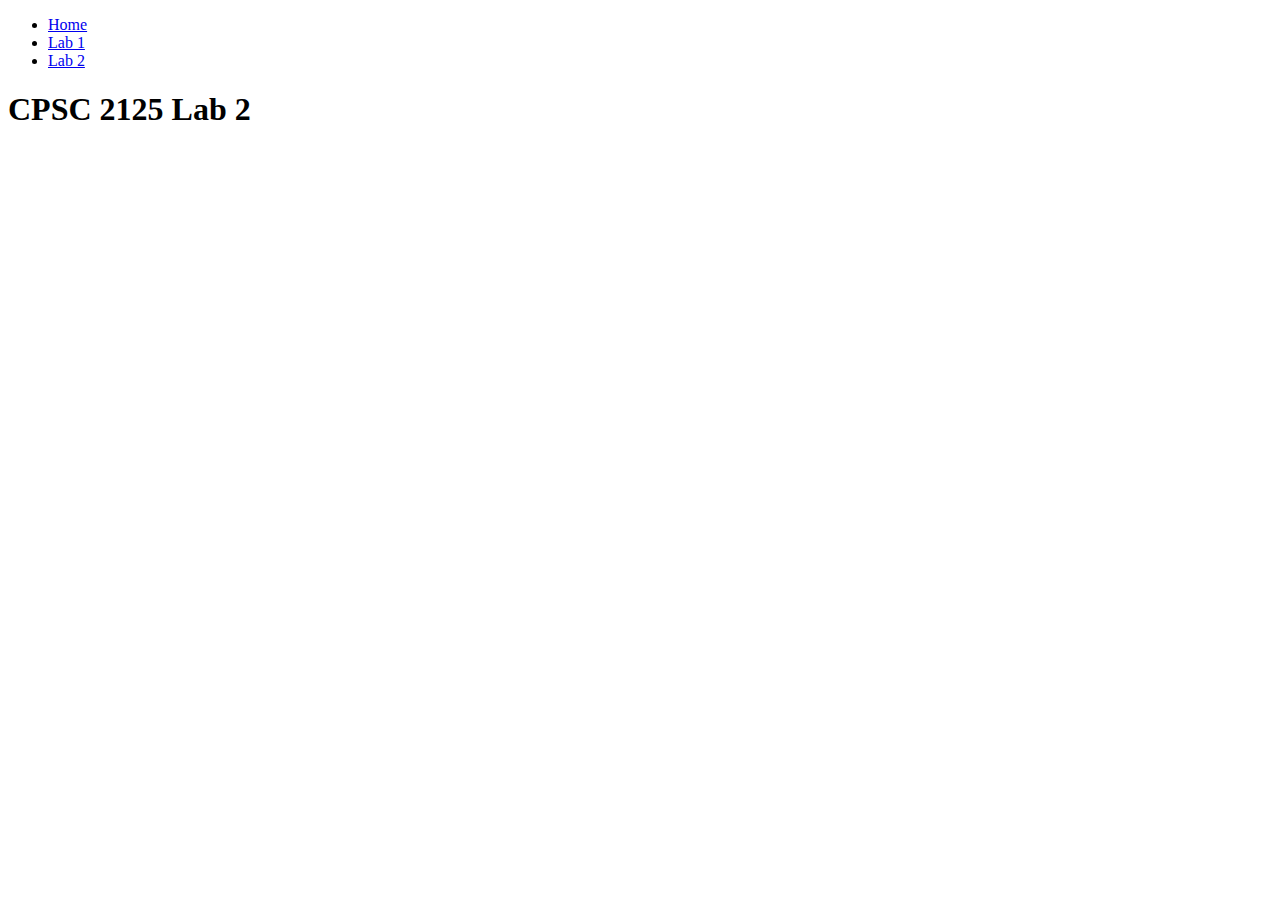
==== lab2.html @ 2f119929 "Initial commit" ====
<!DOCTYPE html>
<html>
  <head>
    <meta charset="utf-8">
    <meta name="viewport" content="width=device-width">
    <title>CPSC 2125 Lab 2</title>
    <link href="style.css" rel="stylesheet" type="text/css" />
  </head>
  <body>
    <ul>
      <li><a href="index.html">Home</a></li>
      <li><a href="lab1.html">Lab 1</a></li>
      <li><a href="lab2.html">Lab 2</a></li>
    </ul>
    <h1>CPSC 2125 Lab 2</h1>
    
    <script src="script.js"></script>
  </body>
</html>
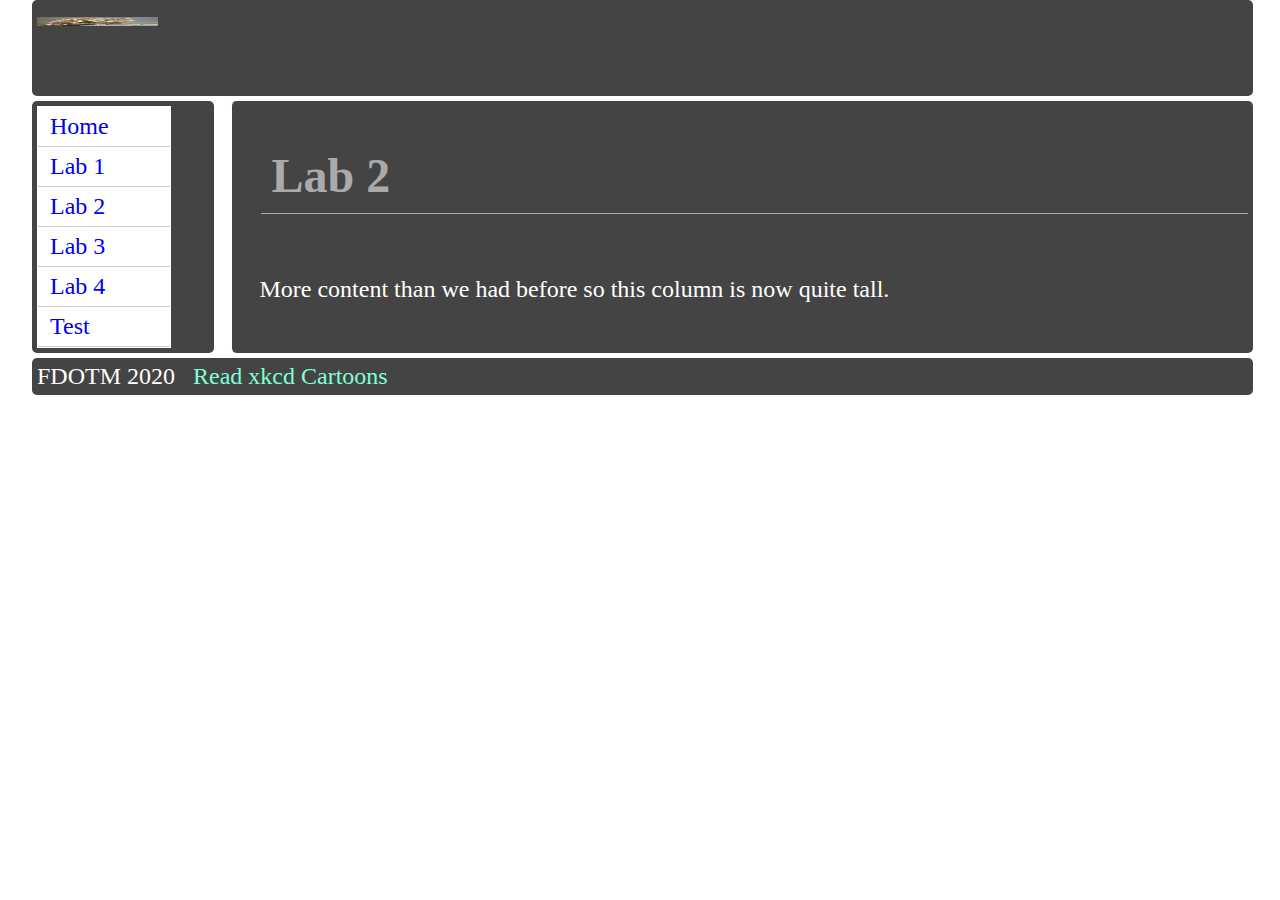
==== commit 719ec67c: "Added Lab 4 with 2-column layout" ====
--- a/lab2.html
+++ b/lab2.html
@@ -3,17 +3,27 @@
   <head>
     <meta charset="utf-8">
     <meta name="viewport" content="width=device-width">
-    <title>CPSC 2125 Lab 2</title>
+    <title>Lab 2</title>
     <link href="style.css" rel="stylesheet" type="text/css" />
   </head>
   <body>
-    <ul>
-      <li><a href="index.html">Home</a></li>
-      <li><a href="lab1.html">Lab 1</a></li>
-      <li><a href="lab2.html">Lab 2</a></li>
-    </ul>
-    <h1>CPSC 2125 Lab 2</h1>
-    
+    <body>
+   <div class="wrapper">
+  <header class="box header"><img src="images/quoll.png" alt="Australian cat-sized marsupial"/></header>
+  <nav class="box sidebar">  <ul>
+      <li><a href="index.html">Home</a> </li>
+      <li><a href="lab1.html">Lab 1</a> </li>
+      <li><a href="lab2.html">Lab 2</a> </li>
+      <li><a href="lab3.html">Lab 3</a> </li>
+      <li><a href="lab4.html">Lab 4</a> </li>
+      <li><a href="test.html">Test</a> </li>
+    </ul></nav>
+  <main class="box content"><h1>Lab 2</h1>
+    <br /> <p>More content than we had before so this column is now quite tall.</p></main>
+   <footer class="box footer">FDOTM 2020 &nbsp;
+      <a href="https://xkcd.com/">Read xkcd Cartoons</a></footer>
+</div>
     <script src="script.js"></script>
   </body>
+   
 </html>--- a/style.css
+++ b/style.css
@@ -0,0 +1,179 @@
+body {
+  margin: auto;
+  width:95%;
+}
+
+.sidebar {
+        grid-area: sidebar;
+    }
+
+    .content {
+        grid-area: content;
+    }
+
+    .header {
+        grid-area: header;
+        
+    }
+
+    .footer {
+        grid-area: footer;
+    }
+
+
+    .wrapper {
+        display: grid;
+    grid-gap: 5px;
+        grid-template-columns: 15% 85%;
+        grid-template-areas:
+    "header header"
+        "sidebar content"
+        "footer  footer";
+        background-color: #fff;
+        color: #444;
+    }
+
+
+.box {
+  background-color: #444;
+  color: #fff;
+  border-radius: 5px;
+  padding: 5px;
+  font-size: 1.5em;
+}
+
+header img{
+  height: 10%;
+  width: 10%;
+}
+
+header
+ {
+  background-color: #999;
+}
+
+
+
+footer{ background-color: #999;}
+footer a{
+  color:aquamarine;
+  text-decoration: none;
+
+}
+h1 {
+    color: #AAA;
+    border-bottom: 1px solid;
+    margin-bottom: 0;
+    margin-left: 0.5em;
+    padding: 1%;
+}
+
+main {
+    color: #CCC;
+    margin-left: 0.5em;
+    padding: 5%;
+    border-left: 1px solid;
+}
+
+main p{
+  margin-left: 0.5em;
+    padding: 1%;
+}
+
+nav ul {
+     margin: 0;
+     padding: 0;
+     width: 5.5em;
+     background: white;
+     border: 1px solid;
+}
+
+nav li {
+     position: relative;
+     list-style: none;
+     margin: 0;
+     border-bottom: 1px solid #CCC;
+}
+
+nav ul ul {
+    position: absolute;
+    top: 0;
+    left: 7em;
+    display: block;
+}
+
+nav li a {
+    display: block;
+    padding: 0.25em 0 0.25em 0.5em;
+    text-decoration: none;
+}
+
+nav li.submenu {
+    background: url(http://...submenu.gif) 95% 50% no-repeat;
+}
+
+nav li.submenu:hover {
+    background-color: #EDD;
+}
+
+nav ul.level1 li.submenu:hover ul.level2,
+nav ul.level2 li.submenu:hover ul.level3 {
+    display:block;
+}
+
+section h3{
+  margin: 1%;
+}
+
+section p{
+  font-size: 0.7em;
+}
+
+section ul{
+
+
+}
+
+section ul li{
+list-style: none;
+}
+
+ section.left {
+   float: left;
+           width: 38%;
+           font-family: sans-serif;
+           background-color: rgb(241, 241, 241);
+          color: black;
+           border: 2px solid black;
+           margin: 1%;
+           height: auto;
+           border-radius: 5px;
+  padding: 5px;
+  font-size: 0.8em;
+           }
+
+  section.right {
+           float: right;
+           width: 52%;
+           font-family: sans-serif;
+           font-style: italic;
+          background-color: rgb(241, 241, 241);
+          color: black;
+           border: 2px solid black;
+           margin: 1%;
+           height: auto;
+           border-radius: 5px;
+  padding: 5px;
+  font-size: 1em;
+           }
+
+.meat{
+  background-color: rgb(182, 108, 108)}
+
+
+.dairy{
+ background-color: rgb(255, 255, 204)}
+
+
+.veg{
+ background-color: rgb(201, 228, 126)}
